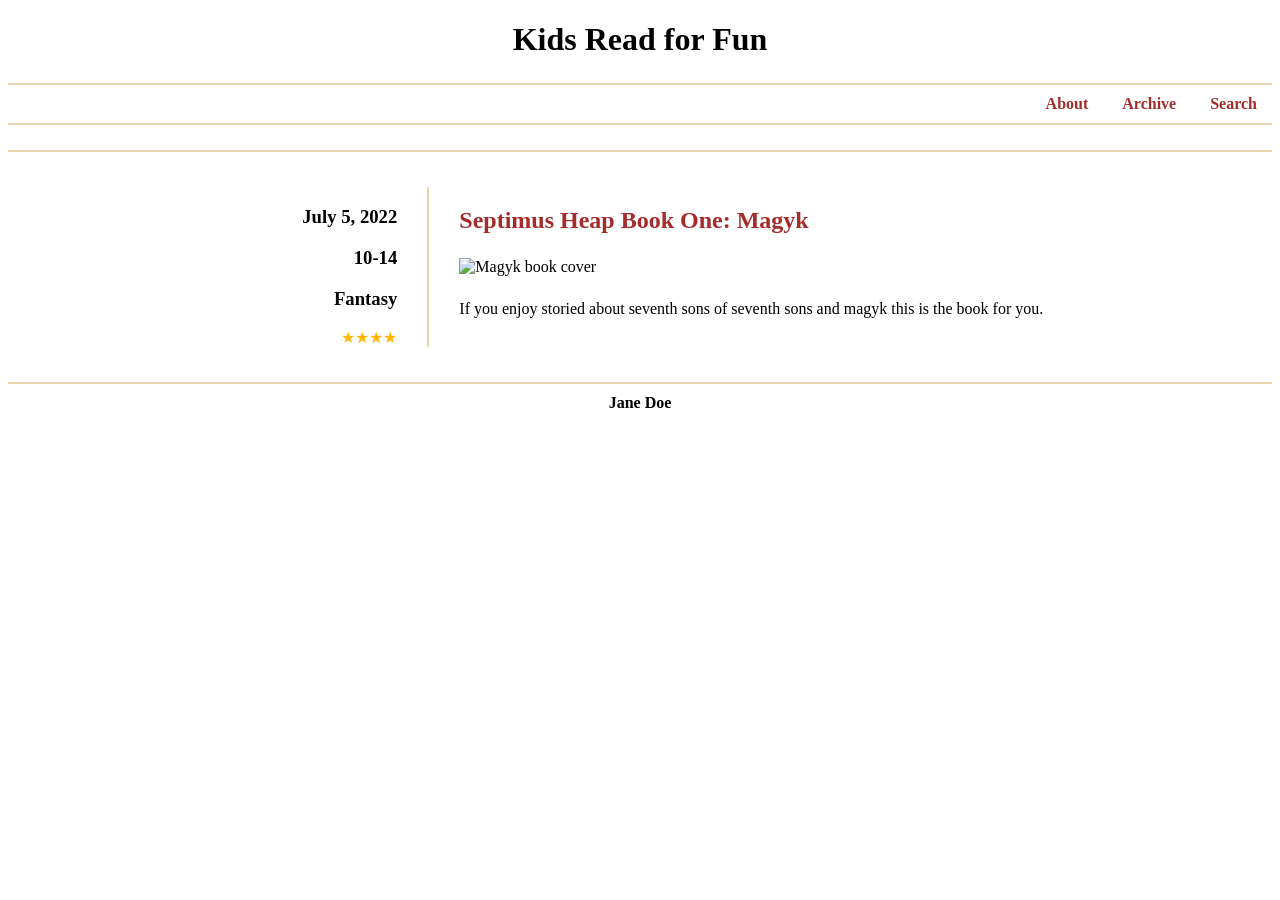
==== blog/index.html @ 630d41c9 "blog part 1 assignment" ====
<!DOCTYPE html>
<html lang="en">
<head>
    <meta charset="UTF-8">
    <meta name="viewport" content="width=device-width, initial-scale=1.0">
    <title>Document</title>
    <link rel="stylesheet" href="index.css">
    <script src="index.js" defer></script>
</head>
<body>
    <header>
        <h1>Kids Read for Fun</h1>
        <nav>
            <a href="#">About</a>
            <a href="#">Archive</a>
            <a href="#">Search</a>
        </nav>
    </header>

    <main>
        <div id="review_info">
            <h3>July 5, 2022</h3>
            <h3>10-14</h3>
            <h3>Fantasy</h3>
            <span class="rating">&#9733;&#9733;&#9733;&#9733;</span>
        </div>

        <div id="review_body">
            <h2>Septimus Heap Book One: Magyk</h2>
            <img src="https://upload.wikimedia.org/wikipedia/en/5/5f/Magkycover2.jpg" alt="Magyk book cover">
            <p>If you enjoy storied about seventh sons of seventh sons and magyk this is the book for you.</p>
        </div>
    </main>

    <footer>Jane Doe</footer>

    
</body>
</html>
---- blog/index.css ----
:root{
    --border-color: #ead2ac;
    --book-title: #a62b2b;
}

main{
    display: grid;
    border-top: 2px solid var(--border-color);
    border-bottom: 2px solid var(--border-color);
    margin-top: 20px;
}

#review_info{
    text-align: right;
}

.rating{
    color: #ffb703;
}

#review_body{
    text-align: left;
    padding-left: 15%;
    padding-right: 15%;
}

#review_body img{
    display: block;
    max-width: 100%;
    height: auto;
    margin: 1.5rem auto;
}

footer{
    text-align: center;
}

nav a, #review_body h2{
    color: var(--book-title);
    font-weight: bold;
}

header{
    text-align: center;
}

header nav{
    text-align: right;
    border-top: 2px solid var(--border-color);
    border-bottom: 2px solid var(--border-color);
    margin-bottom: 25px;
    margin-top: 25px;
    padding: 10px 0;
}

header nav a{
    text-decoration: none;
    margin: 0 15px;
    display: inline-block;
}

footer{
    padding-top: 10px;
    font-weight: bold;
}

@media (min-width: 768px) {
    main{
        grid-template-columns: 1fr 2fr;
        align-items: stretch;
        padding-top: 35px;
        padding-bottom: 35px;
    }

    #review_info{
        border-right: 2px solid var(--border-color);
        padding-right: 30px;
        text-align: right;
    }

    #review_body{
        padding-left: 30px;
        padding-right: 5%;
    }
}
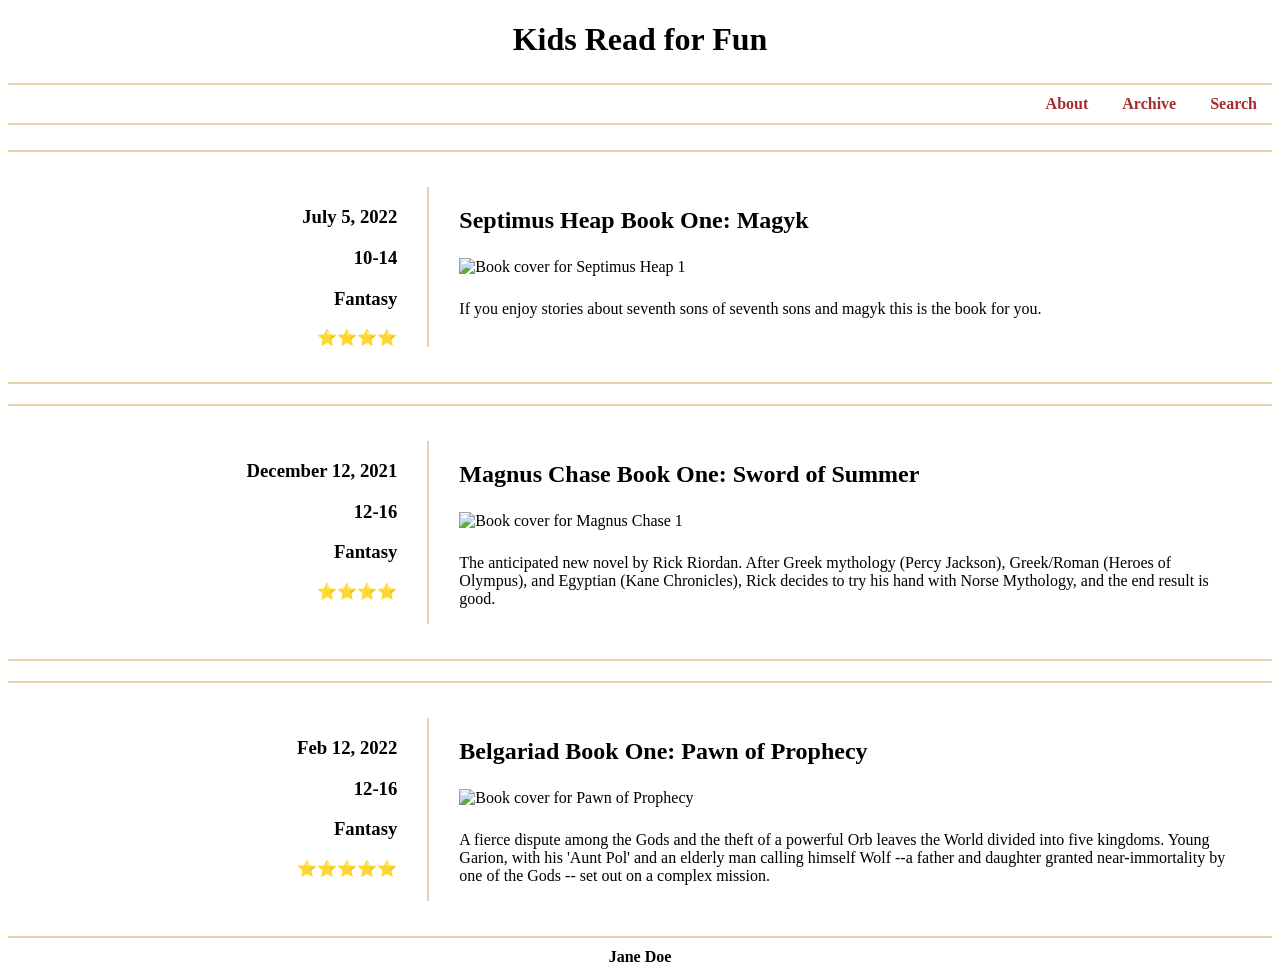
==== commit 0b156dae: "JS added." ====
--- a/blog/index.html
+++ b/blog/index.html
@@ -17,19 +17,8 @@
         </nav>
     </header>
 
-    <main>
-        <div id="review_info">
-            <h3>July 5, 2022</h3>
-            <h3>10-14</h3>
-            <h3>Fantasy</h3>
-            <span class="rating">&#9733;&#9733;&#9733;&#9733;</span>
-        </div>
+    <main id="article-list">
 
-        <div id="review_body">
-            <h2>Septimus Heap Book One: Magyk</h2>
-            <img src="https://upload.wikimedia.org/wikipedia/en/5/5f/Magkycover2.jpg" alt="Magyk book cover">
-            <p>If you enjoy storied about seventh sons of seventh sons and magyk this is the book for you.</p>
-        </div>
     </main>
 
     <footer>Jane Doe</footer>
--- a/blog/index.css
+++ b/blog/index.css
@@ -3,14 +3,14 @@
     --book-title: #a62b2b;
 }
 
-main{
+article{
     display: grid;
     border-top: 2px solid var(--border-color);
     border-bottom: 2px solid var(--border-color);
     margin-top: 20px;
 }
 
-#review_info{
+.review_info{
     text-align: right;
 }
 
@@ -18,13 +18,13 @@
     color: #ffb703;
 }
 
-#review_body{
+.review_body{
     text-align: left;
     padding-left: 15%;
     padding-right: 15%;
 }
 
-#review_body img{
+.review_body img{
     display: block;
     max-width: 100%;
     height: auto;
@@ -65,20 +65,20 @@
 }
 
 @media (min-width: 768px) {
-    main{
+    article{
         grid-template-columns: 1fr 2fr;
         align-items: stretch;
         padding-top: 35px;
         padding-bottom: 35px;
     }
 
-    #review_info{
+    .review_info{
         border-right: 2px solid var(--border-color);
         padding-right: 30px;
         text-align: right;
     }
 
-    #review_body{
+    .review_body{
         padding-left: 30px;
         padding-right: 5%;
     }
